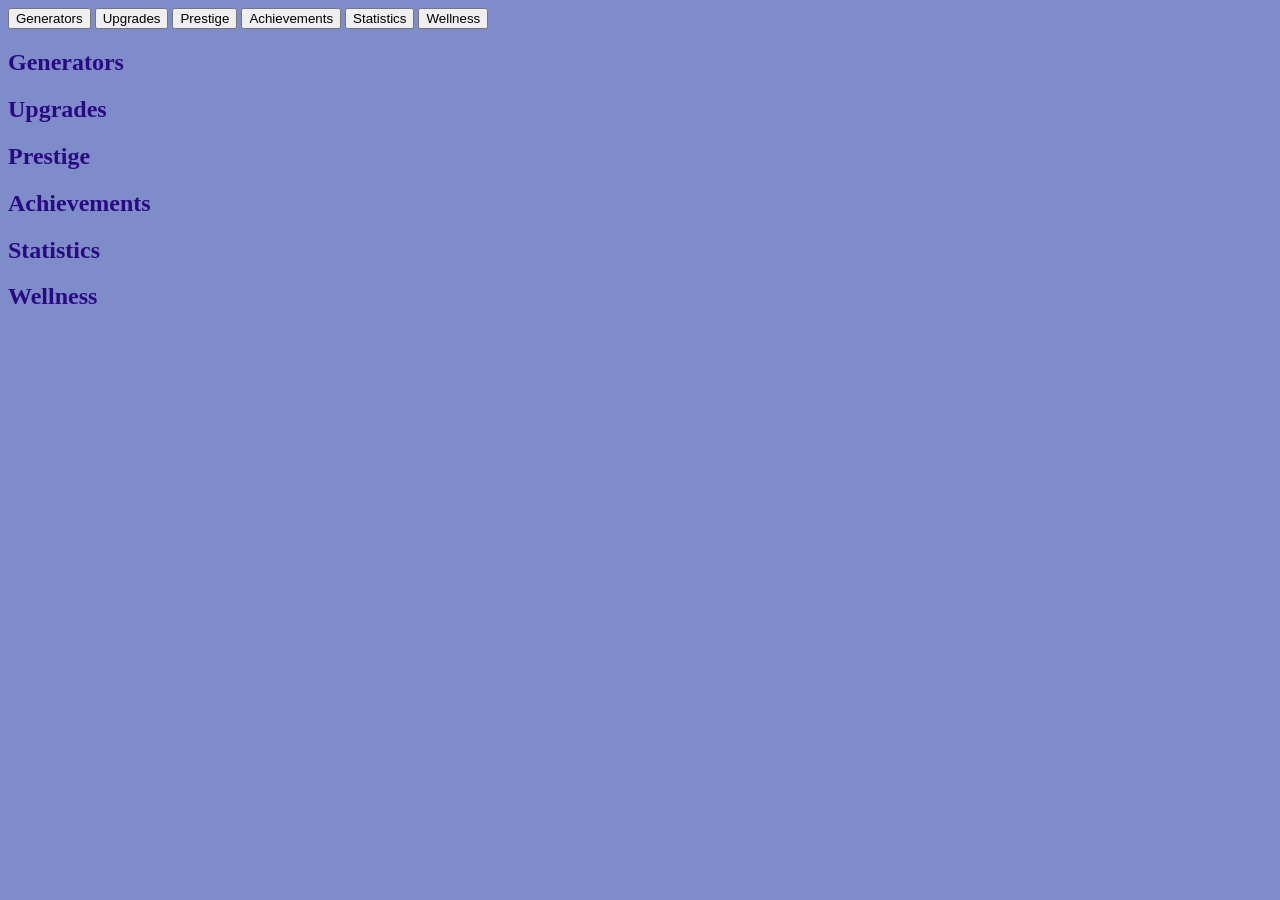
==== main.html @ e23b721f "Initial commit - base files" ====
<!DOCTYPE html>
<html lang="en">
<head>
    <meta charset="UTF-8">
    <meta name="viewport" content="width=device-width, initial-scale=1.0">
    <link rel="stylesheet" href="styles.css">
    <title>Incremental Alchemist</title>
</head>
<body>
    <nav> <!-- Side menu buttons, need to apply css and js still -->
        <button id="generatorsTab"> Generators </button>
        <button id="upgradesTab"> Upgrades </button>
        <button id="prestigeTab"> Prestige </button>
        <button id="achievementsTab"> Achievements </button>
        <button id="statisticsTab"> Statistics </button>
        <button id="wellnessTab"> Wellness </button>
    </nav>

    <main>
            <section id="generatorsSection" class="tabSection"> <!-- the actual page for gens (kinda main page) -->
                <h2>Generators</h2>
                <div id="generatorsContainer">
                    <!-- i will create gens here using js later -->
                </div>
            </section>

            <section id="upgradesSection" class="tabSection"> <!-- page for the upgrades -->
                <h2>Upgrades</h2>
                
            </section>

            <section id="prestigeSection" class="tabSection"> <!-- page for prestiging -->
                <h2>Prestige</h2>
                
            </section>

            <section id="achievementsSection" class="tabSection"> <!-- achievement page -->
                <h2>Achievements</h2>
                
            </section>

            <section id="statisticsSection" class="tabSection"> <!-- page for stats -->
                <h2>Statistics</h2>
                
            </section>

            <section id="wellnessSection" class="tabSection"> <!-- page for my wellness reminder thingy -->
                <h2>Wellness</h2>
                
            </section>
            
    </main>


    





    <script src="game.js"></script>
</body>
</html>
---- styles.css ----
body {
    background-color: rgb(127, 140, 202);
}
.tabSection { /* side tab */
    color: rgb(42, 10, 131);
}
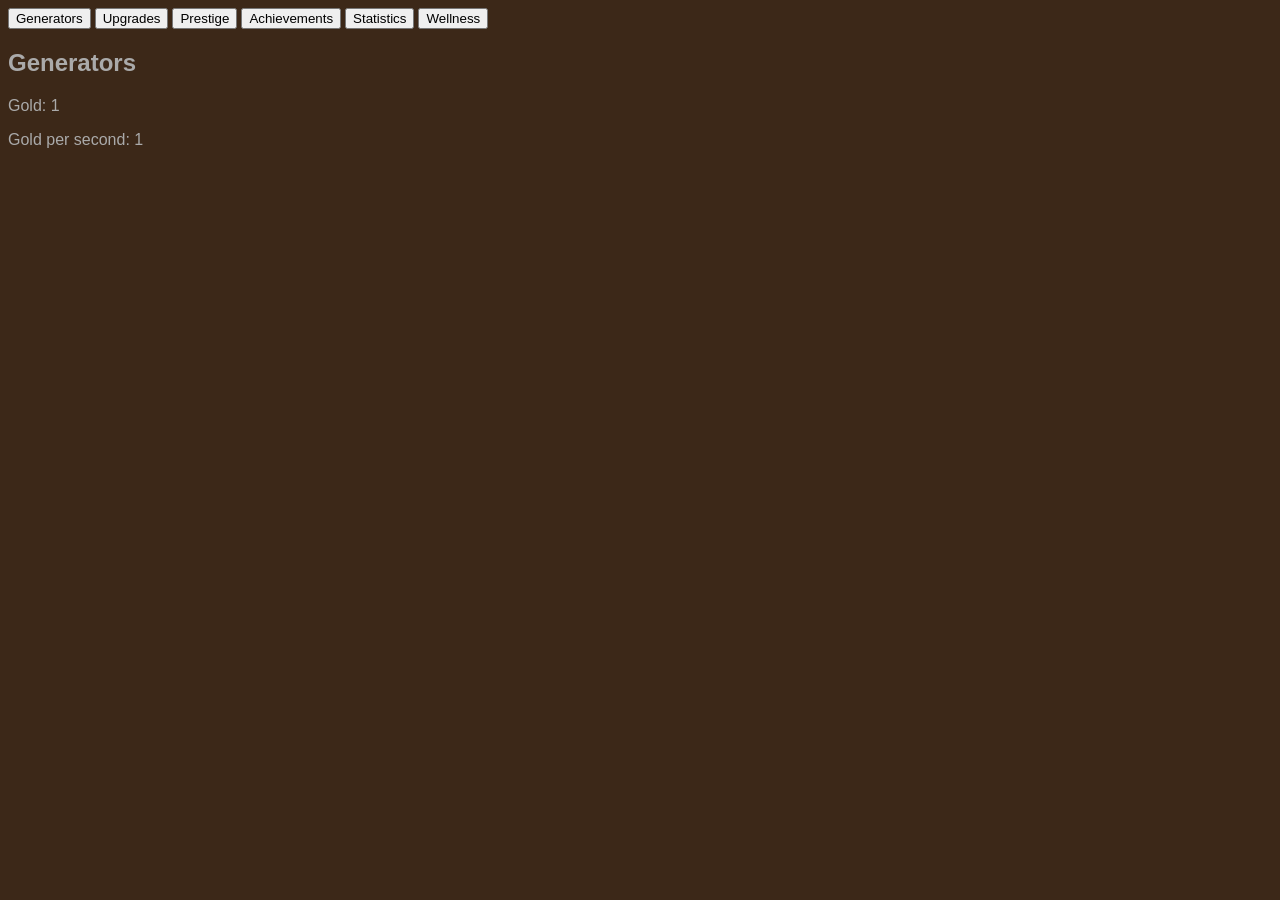
==== commit c2ae31dc: "transfer to pc temp" ====
--- a/main.html
+++ b/main.html
@@ -1,63 +1,71 @@
-<!DOCTYPE html>
-<html lang="en">
-<head>
-    <meta charset="UTF-8">
-    <meta name="viewport" content="width=device-width, initial-scale=1.0">
-    <link rel="stylesheet" href="styles.css">
-    <title>Incremental Alchemist</title>
-</head>
-<body>
-    <nav> <!-- Side menu buttons, need to apply css and js still -->
-        <button id="generatorsTab"> Generators </button>
-        <button id="upgradesTab"> Upgrades </button>
-        <button id="prestigeTab"> Prestige </button>
-        <button id="achievementsTab"> Achievements </button>
-        <button id="statisticsTab"> Statistics </button>
-        <button id="wellnessTab"> Wellness </button>
-    </nav>
+    <!DOCTYPE html>
+    <html lang="en">
+    <head>
+        <meta charset="UTF-8">
+        <meta name="viewport" content="width=device-width, initial-scale=1.0">
+        <link rel="stylesheet" href="styles.css">
+        <title>Incremental Alchemist</title>
+        <link href="https://fonts.cdnfonts.com/css/minecraft-3" rel="stylesheet">
+    </head>
+    <body onload="switchTab('generators')"> <!-- default to generators tab on load -->  
 
-    <main>
-            <section id="generatorsSection" class="tabSection"> <!-- the actual page for gens (kinda main page) -->
-                <h2>Generators</h2>
-                <div id="generatorsContainer">
-                    <!-- i will create gens here using js later -->
-                </div>
-            </section>
+        <nav> <!-- Side menu buttons, need to apply css and js still -->
+            <button id="generatorsTab" onclick="switchTab('generators')"> Generators </button>
+            <button id="upgradesTab" onclick="switchTab('upgrades')"> Upgrades </button>
+            <button id="prestigeTab" onclick="switchTab('prestige')"> Prestige </button>
+            <button id="achievementsTab" onclick="switchTab('achievements')"> Achievements </button>
+            <button id="statisticsTab" onclick="switchTab('statistics')"> Statistics </button>
+            <button id="wellnessTab" onclick="switchTab('wellness')"> Wellness </button>
+        </nav>
 
-            <section id="upgradesSection" class="tabSection"> <!-- page for the upgrades -->
-                <h2>Upgrades</h2>
+        <main>
+                <section id="generatorsSection" class="tabSection"> <!-- the actual page for gens (kinda main page) -->
+                    <h2>Generators</h2>
+                    
+                    <!-- gold information -->
+                    <div id="goldInfo"> 
+                        <p id="goldDisplay">Gold: 0</p>
+                        <p id="gpsDisplay">Gold per second: 0</p>
+                    </div>
+                    
+                        <div id="generatorsContainer">
+                        <!-- i will create gens here using js later -->
+                    </div>
+                </section>
+
+                <section id="upgradesSection" class="tabSection" > <!-- page for the upgrades -->
+                    <h2>Upgrades</h2>
+                    
+                </section>
+
+                <section id="prestigeSection" class="tabSection"> <!-- page for prestiging -->
+                    <h2>Prestige</h2>
+                </section>
+
+                <section id="achievementsSection" class="tabSection"> <!-- achievement page -->
+                    <h2>Achievements</h2>
+                    
+                </section>
+
+                <section id="statisticsSection" class="tabSection"> <!-- page for stats -->
+                    <h2>Statistics</h2>
+                    
+                </section>
+
+                <section id="wellnessSection" class="tabSection"> <!-- page for my wellness reminder thingy -->
+                    <h2>Wellness</h2>
+                    
+                </section>
                 
-            </section>
-
-            <section id="prestigeSection" class="tabSection"> <!-- page for prestiging -->
-                <h2>Prestige</h2>
-                
-            </section>
-
-            <section id="achievementsSection" class="tabSection"> <!-- achievement page -->
-                <h2>Achievements</h2>
-                
-            </section>
-
-            <section id="statisticsSection" class="tabSection"> <!-- page for stats -->
-                <h2>Statistics</h2>
-                
-            </section>
-
-            <section id="wellnessSection" class="tabSection"> <!-- page for my wellness reminder thingy -->
-                <h2>Wellness</h2>
-                
-            </section>
-            
-    </main>
+        </main>
 
 
-    
+        
 
 
 
 
 
-    <script src="game.js"></script>
-</body>
-</html>+        <script src="game.js" ></script>
+    </body>
+    </html>
--- a/styles.css
+++ b/styles.css
@@ -1,6 +1,8 @@
 body {
-    background-color: rgb(127, 140, 202);
+    background-color: rgb(60, 40, 24);
+    
 }
-.tabSection { /* side tab */
-    color: rgb(42, 10, 131);
-}+.tabSection { /* every tab section */
+    color: #aaaaaa;
+    font-family: 'Minecraft', sans-serif;
+}
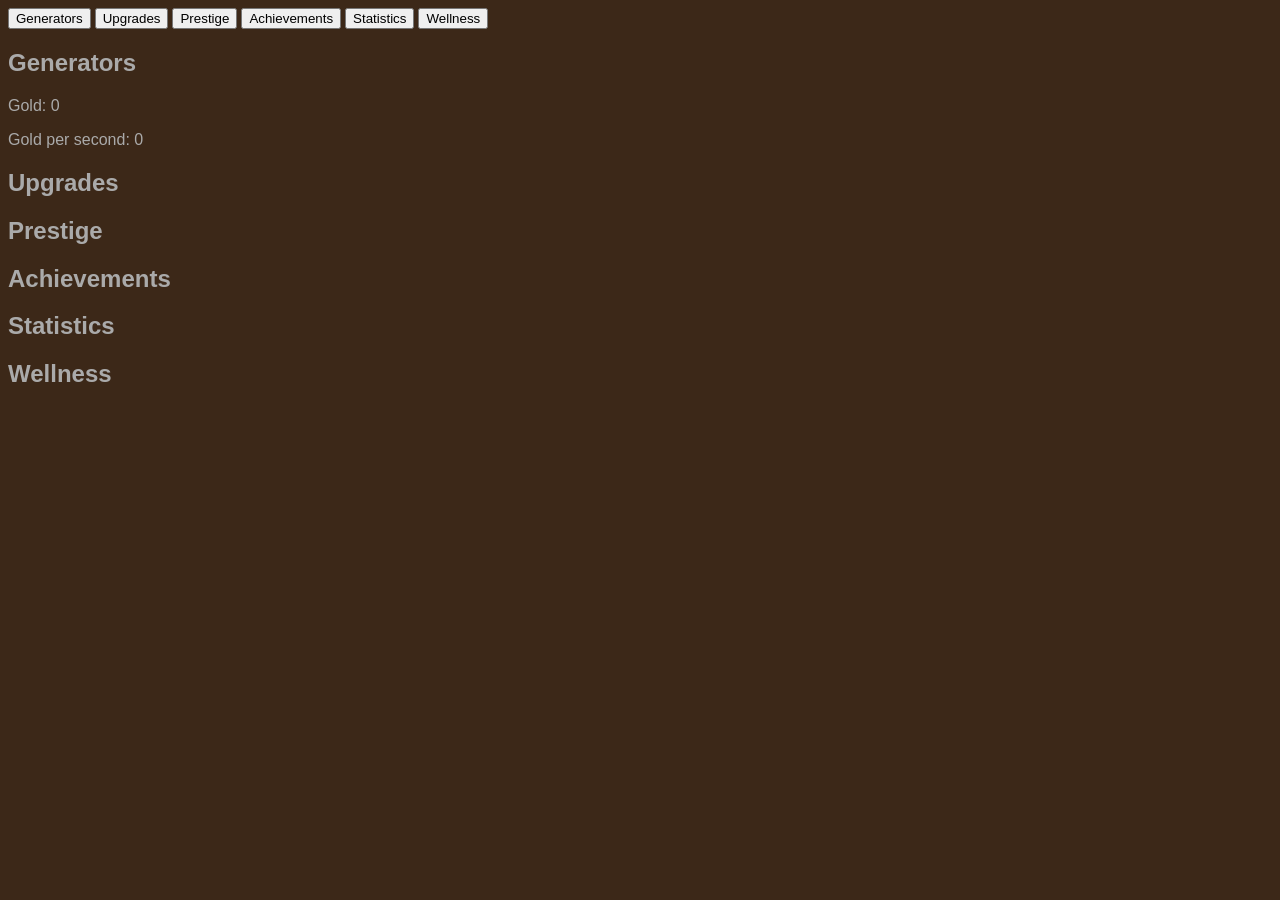
==== commit d16a24fd: "finished iteration 1, this is the start kinda of iteration 2" ====
--- a/main.html
+++ b/main.html
@@ -7,7 +7,7 @@
         <title>Incremental Alchemist</title>
         <link href="https://fonts.cdnfonts.com/css/minecraft-3" rel="stylesheet">
     </head>
-    <body onload="switchTab('generators')"> <!-- default to generators tab on load -->  
+    <body onload="startUp()"> <!-- default to generators tab on load -->  
 
         <nav> <!-- Side menu buttons, need to apply css and js still -->
             <button id="generatorsTab" onclick="switchTab('generators')"> Generators </button>
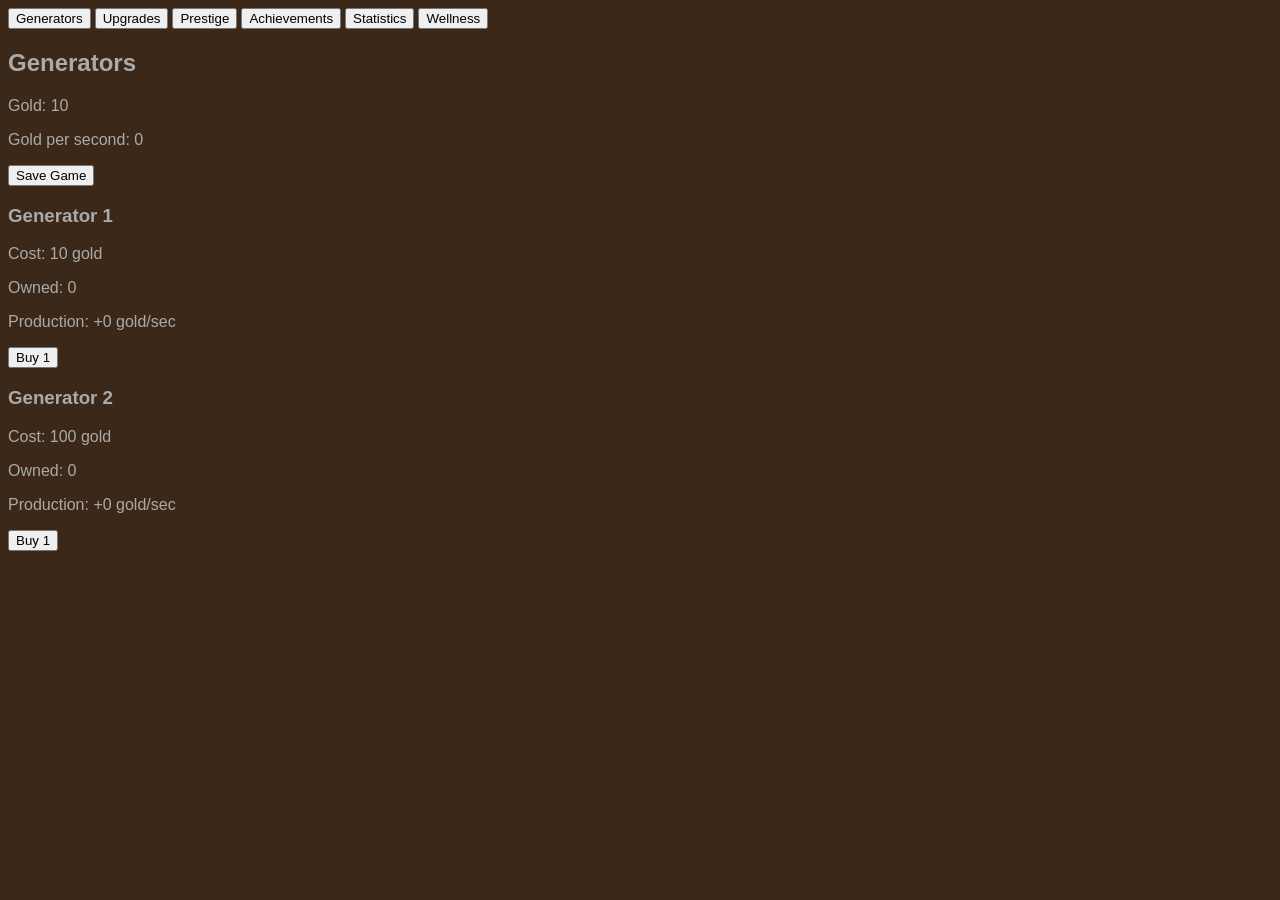
==== commit 4ad756ff: "whatever you want to title the push" ====
--- a/main.html
+++ b/main.html
@@ -23,10 +23,11 @@
                     <h2>Generators</h2>
                     
                     <!-- gold information -->
-                    <div id="goldInfo"> 
-                        <p id="goldDisplay">Gold: 0</p>
-                        <p id="gpsDisplay">Gold per second: 0</p>
-                    </div>
+                        <div id="goldInfo"> 
+                            <p id="goldDisplay">Gold: 0</p>
+                            <p id="gpsDisplay">Gold per second: 0</p>
+                            <button onclick="saveGame(); alert('Game saved!')">Save Game</button>
+                        </div>
                     
                         <div id="generatorsContainer">
                         <!-- i will create gens here using js later -->
